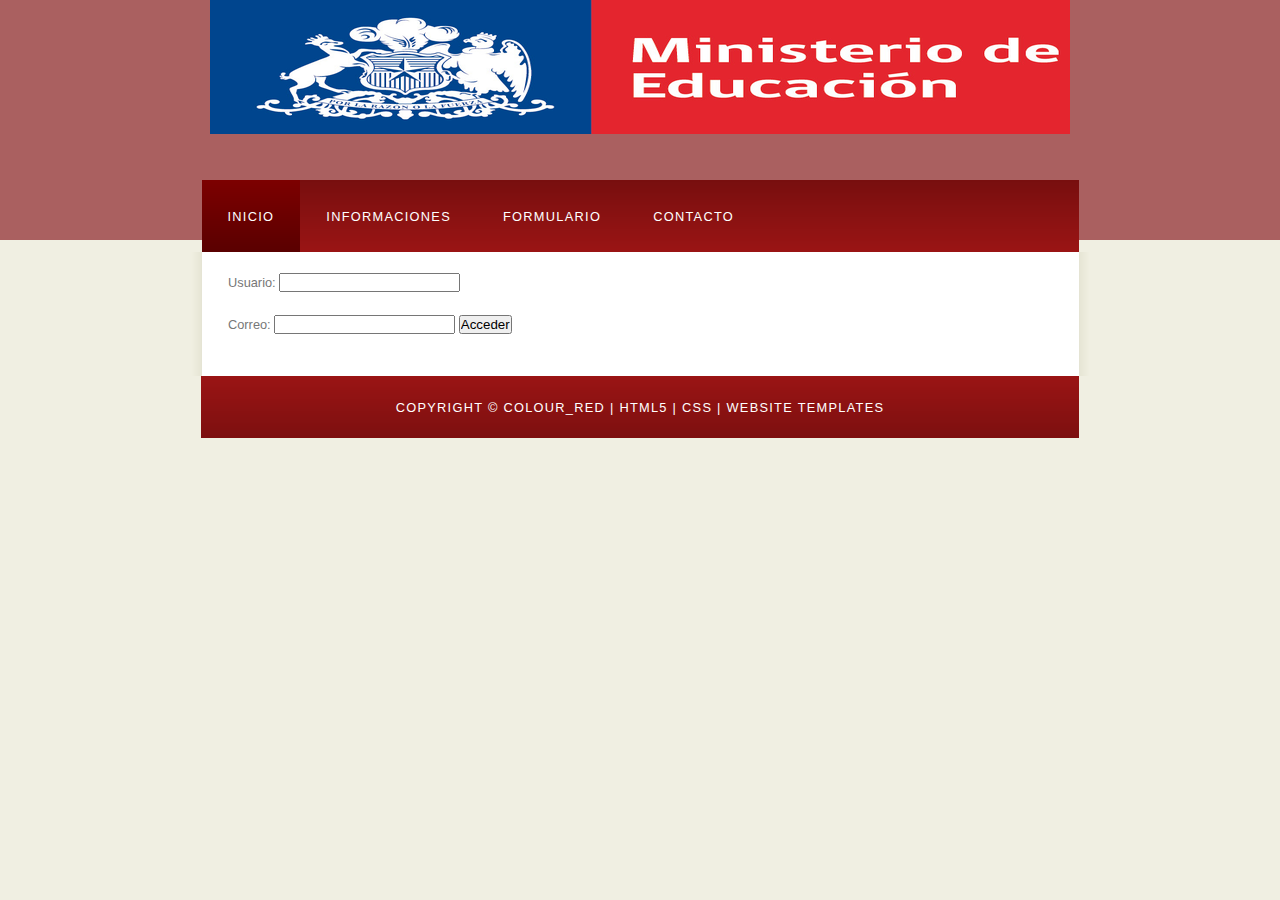
==== index.html @ 6a302482 "nuevo" ====
<!DOCTYPE HTML>
<html>

<head>
  <title>MINEDUC  </title>
  <meta name="description" content="website description" />
  <meta name="keywords" content="website keywords, website keywords" />
  <meta http-equiv="content-type" content="text/html; charset=windows-1252" />
  
<!-- Latest compiled and minified JavaScript -->
    <script src="maxcdn.bootstrapcdn.com/bootstrap/3.3.7/js/bootstrap.min.js" integrity="sha384-Tc5IQib027qvyjSMfHjOMaLkfuWVxZxUPnCJA7l2mCWNIpG9mGCD8wGNIcPD7Txa" crossorigin="anonymous"></script>
    <!-- Latest compiled and minified JavaScript -->
    <script src="cdnjs.cloudflare.com/ajax/libs/jquery/3.4.0/jquery.min.js"></script>
  <link rel="stylesheet" type="text/css" href="style/style.css" title="style" />
  
</head>

<body>
   <div>
   

   </div>
  <div id="main">
    <div id="header">
      <div id="logo">
        <div id="logo_text">
          <!-- class="logo_colour", allows you to change the colour of the text -->
         
        </div>
      </div>
      <div id="menubar">
        <ul id="menu">
          <!-- put class="selected" in the li tag for the selected page - to highlight which page you're on -->
          <li class="selected"><a href="index.html">Inicio</a></li>
           <li><a href="informaciones.html">Informaciones</a></li>
          <li><a href="page.html">Formulario</a></li>
          <li><a href="contact.html">Contacto</a></li>
        </ul>
      </div>
    </div>
    <div id="site_content">
      <div class="sidebar">
        <!-- insert your sidebar items here -->
        
          </p>
        </form>
      </div>
      <div id="content">
        <!-- insert the page content here -->
  <SCRIPT  language=JavaScript> 
function go(){

if (document.form.login.value=='CORREO' && document.form.login.value=='USUARIO'){ 
        document.form.submit(); 
    } 
    else{ 
         alert("Por favor ingrese nombre de usuario y correo."); 
    } 
} 
</SCRIPT> 
<FORM name=form action="TU_PAGINA_WEB.HTML">

<P>Usuario:    <INPUT type=text name=login> 
<P>Correo: <INPUT type=text name=login> 
<INPUT onclick=go() type=button value=Acceder>
        
        </form>       
    </div>
        </ul>
      </div>
    </div>
    <div id="content_footer"></div>
    <div id="footer">
      Copyright &copy; colour_red | <a href="http://validator.w3.org/check?uri=referer">HTML5</a> | <a href="http://jigsaw.w3.org/css-validator/check/referer">CSS</a> | <a href="http://www.html5webtemplates.co.uk">Website Templates</a>
    </div>
  </div>
</body>
</html>
---- style/style.css ----
html
{ height: 100%;}

*
{ margin: 0;
  padding: 0;}

body
{ font: normal .80em 'trebuchet ms', arial, sans-serif;
  background: #F0EFE2;
  color: #777;}

p
{ padding: 0 0 20px 0;
  line-height: 1.7em;}

img
{ border: 0;}

h1, h2, h3, h4, h5, h6 
{ font: normal 175% 'century gothic', arial, sans-serif;
  color: #43423F;
  margin: 0 0 15px 0;
  padding: 15px 0 5px 0;}

h2
{ font: normal 175% 'century gothic', arial, sans-serif;
  color: #1293EE;}

h4, h5, h6
{ margin: 0;
  padding: 0 0 5px 0;
  font: normal 120% arial, sans-serif;
  color: #1293EE;}

h5, h6
{ font: italic 95% arial, sans-serif;
  padding: 0 0 15px 0;
  color: #000;}

h6
{ color: #362C20;}

a, a:hover
{ outline: none;
  text-decoration: underline;
  color: #CC0000;}

a:hover
{ text-decoration: none;}

.left
{ float: left;
  width: auto;
  margin-right: 10px;}

.right
{ float: right; 
  width: auto;
  margin-left: 10px;}

.center
{ display: block;
  text-align: center;
  margin: 20px auto;}

blockquote
{ margin: 20px 0; 
  padding: 10px 20px 0 20px;
  border: 1px solid #E5E5DB;
  background: #FFF;}

ul
{ margin: 2px 0 22px 17px;}

ul li
{ list-style-type: circle;
  margin: 0 0 6px 0; 
  padding: 0 0 4px 5px;}

ol
{ margin: 8px 0 22px 20px;}

ol li
{ margin: 0 0 11px 0;}

#main, #logo, #menubar, #site_content, #footer
{ margin-left: auto; 
  margin-right: auto;}

#header
{ background: #aa6060;
  height: 240px;}

#logo
{ width: 860px;
  position: relative;
  height: 180px;
  background: #aa6060 url(logomineduc.png) no-repeat;}

#logomineduc #logo_text 
{ position: absolute; 
  top: 20px;
  left: 0;}

#logo h1, #logo h2
{ font: normal 300% 'century gothic', arial, sans-serif;
  border-bottom: 0;
  text-transform: none;
  margin: 0;}

#logo_text h1, #logo_text h1 a, #logo_text h1 a:hover 
{ padding: 22px 0 0 0;
  color: #FFF;
  letter-spacing: 0.1em;
  text-decoration: none;}

#logo_text h1 a .logo_colour
{ color: #FAF700;}

#logo_text h2
{ font-size: 100%;
  padding: 4px 0 0 0;
  color: #DDD;}

#menubar
{ width: 877px;
  height: 72px;
  padding: 0;
  background: #5A2C24 url(menu.png) repeat-x;} 

ul#menu, ul#menu li
{ float: left;
  margin: 0; 
  padding: 0;}

ul#menu li
{ list-style: none;}

ul#menu li a
{ letter-spacing: 0.1em;
  font: normal 100% 'lucida sans unicode', arial, sans-serif;
  display: block; 
  float: left; 
  height: 37px;
  padding: 29px 26px 6px 26px;
  text-align: center;
  color: #FFF;
  text-transform: uppercase;
  text-decoration: none;
  background: transparent;} 

ul#menu li a:hover, ul#menu li.selected a, ul#menu li.selected a:hover
{ color: #FFF;
  background: #451C1B url(menu_select.png) repeat-x;}

#site_content
{ width: 837px;
  overflow: hidden;
  margin: 0 auto 0 auto;
  padding: 20px 24px 20px 37px;
  background: #FFF url(content.png) repeat-y;} 

.sidebar
{ float: right;
  width: 190px;
  padding: 0 15px 20px 15px;}

.sidebar ul
{ width: 178px; 
  padding: 4px 0 0 0; 
  margin: 4px 0 30px 0;}

.sidebar li
{ list-style: none; 
  padding: 0 0 7px 0; }

.sidebar li a, .sidebar li a:hover
{ padding: 0 0 0 40px;
  display: block;
  background: transparent url(link.png) no-repeat left center;} 

.sidebar li a.selected
{ color: #444;
  text-decoration: none;} 

#content
{ text-align: left;
  width: 595px;
  padding: 0;}

#content ul
{ margin: 2px 0 22px 0px;}

#content ul li
{ list-style-type: none;
  background: url(bullet.png) no-repeat;
  margin: 0 0 6px 0; 
  padding: 0 0 4px 25px;
  line-height: 1.5em;}

#footer
{ width: 878px;
  font: normal 100% 'lucida sans unicode', arial, sans-serif;
  height: 33px;
  padding: 24px 0 5px 0;
  text-align: center; 
  background: #29425E url(footer.png) repeat-x;
  color: #FFF;
  text-transform: uppercase;
  letter-spacing: 0.1em;}

#footer a
{ color: #FFF;
  text-decoration: none;}

#footer a:hover
{ color: #FFF;
  text-decoration: underline;}

.search
{ color: #5D5D5D; 
  border: 1px solid #BBB; 
  width: 134px; 
  padding: 4px; 
  font: 100% arial, sans-serif;}

#colours
{ height: 0px;
  text-align: right;
  padding: 66px 16px 0px 300px;}
  
.form_settings
{ margin: 15px 0 0 0;}

.form_settings p
{ padding: 0 0 4px 0;}

.form_settings span
{ float: left; 
  width: 200px; 
  text-align: left;}
  
.form_settings input, .form_settings textarea
{ padding: 5px; 
  width: 299px; 
  font: 100% arial; 
  border: 1px solid #E5E5DB; 
  background: #FFF; 
  color: #47433F;}
  
.form_settings .submit
{ font: 100% arial; 
  border: 1px solid; 
  width: 99px; 
  margin: 0 0 0 212px; 
  height: 33px;
  padding: 2px 0 3px 0;
  cursor: pointer; 
  background: #7D0F0F; 
  color: #FFF;}

.form_settings textarea, .form_settings select
{ font: 100% arial; 
  width: 299px;}

.form_settings select
{ width: 310px;}

.form_settings .checkbox
{ margin: 4px 0; 
  padding: 0; 
  width: 14px;
  border: 0;
  background: none;}

.separator
{ width: 100%;
  height: 0;
  border-top: 1px solid #D9D5CF;
  border-bottom: 1px solid #FFF;
  margin: 0 0 20px 0;}
  
table
{ margin: 10px 0 30px 0;}

table tr th, table tr td
{ background: #3B3B3B;
  color: #FFF;
  padding: 7px 4px;
  text-align: left;}
  
table tr td
{ background: #F0EFE2;
  color: #47433F;
  border-top: 1px solid #FFF;}

  .fuas{
    box-sizing: border-box;
}
  .fuas {
    font-weight: bolder;
}
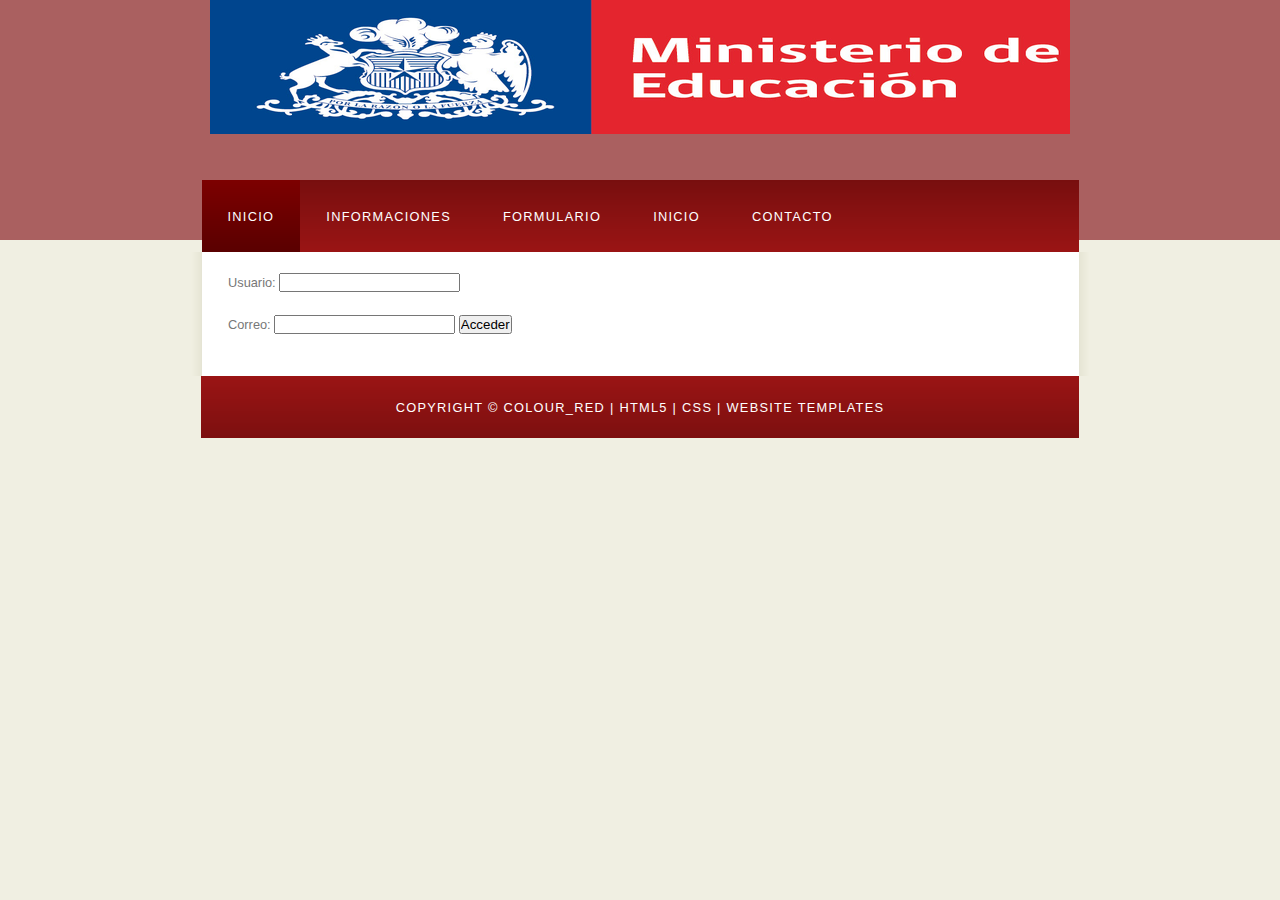
==== commit 7aaea824: "nuevo" ====
--- a/index.html
+++ b/index.html
@@ -33,7 +33,7 @@
           <!-- put class="selected" in the li tag for the selected page - to highlight which page you're on -->
           <li class="selected"><a href="index.html">Inicio</a></li>
            <li><a href="informaciones.html">Informaciones</a></li>
-          <li><a href="page.html">Formulario</a></li>
+          <li><a href="formulario.html">Formulario</a> <a href="formulario.html">Inicio</a></li>
           <li><a href="contact.html">Contacto</a></li>
         </ul>
       </div>
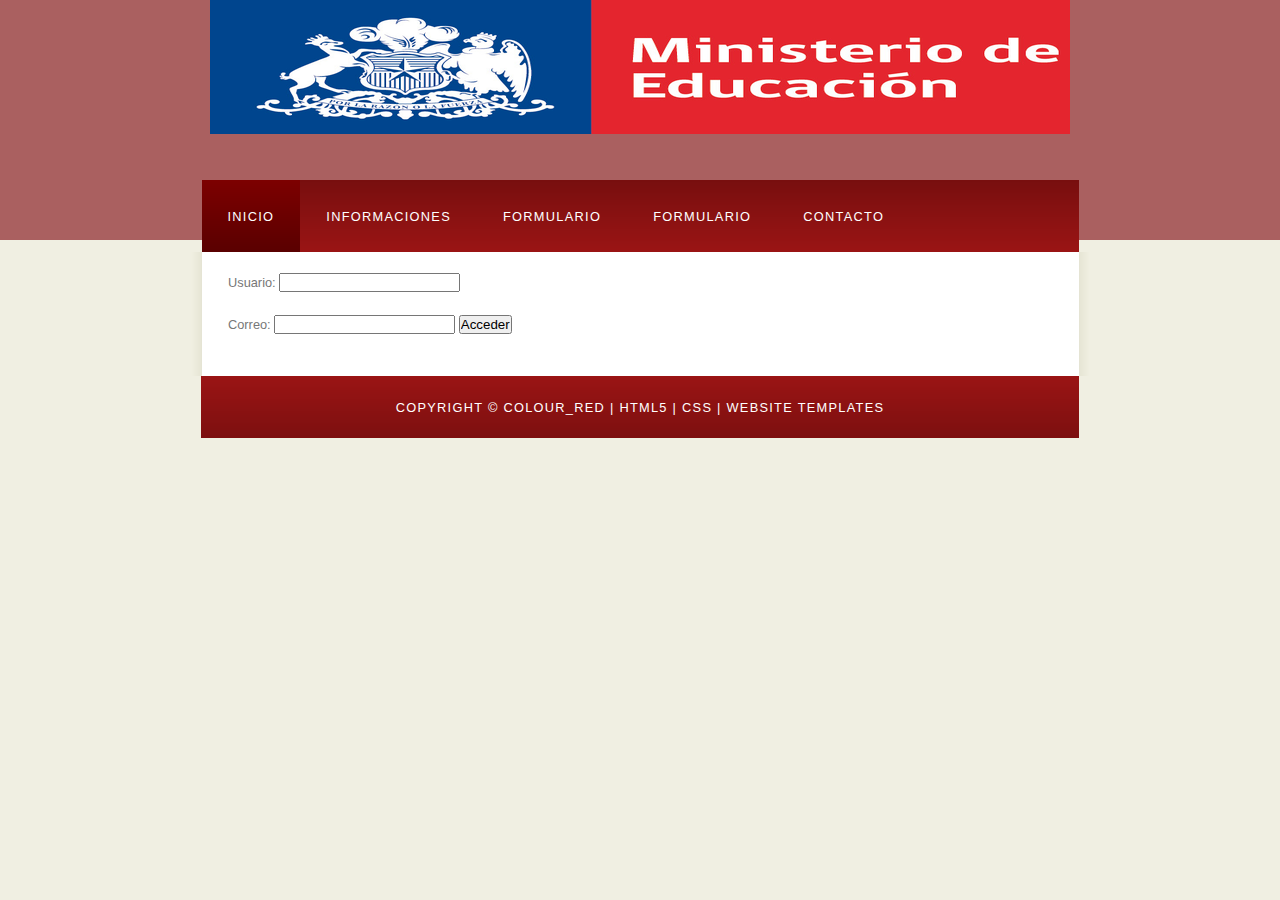
==== commit 091e79d8: "cambio" ====
--- a/index.html
+++ b/index.html
@@ -33,7 +33,7 @@
           <!-- put class="selected" in the li tag for the selected page - to highlight which page you're on -->
           <li class="selected"><a href="index.html">Inicio</a></li>
            <li><a href="informaciones.html">Informaciones</a></li>
-          <li><a href="formulario.html">Formulario</a> <a href="formulario.html">Inicio</a></li>
+          <li><a href="formulario.html">Formulario</a> <a href="formulario.html">Formulario</a></li>
           <li><a href="contact.html">Contacto</a></li>
         </ul>
       </div>
